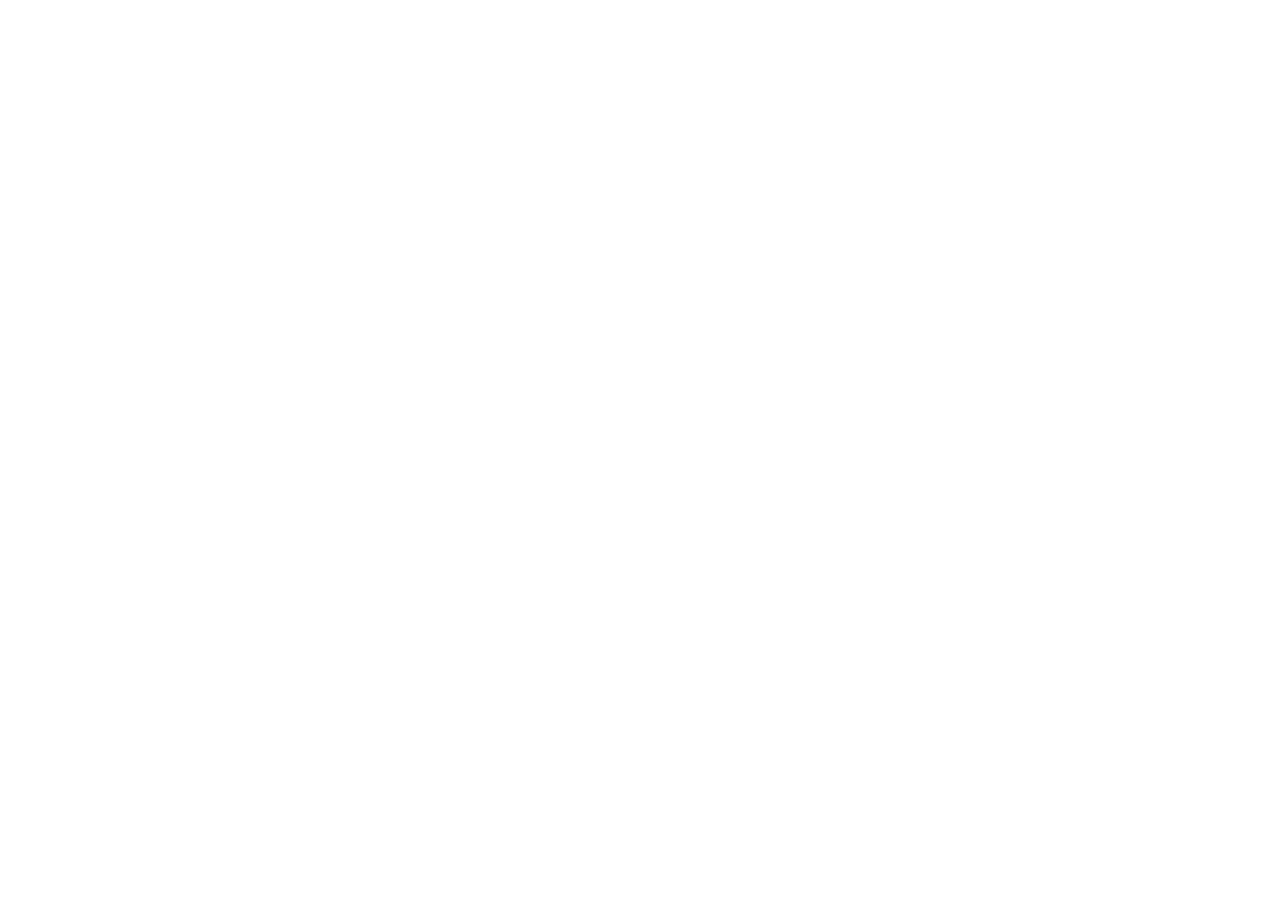
==== html-css-js-editor/index.html @ 7e31b043 "a" ====
<!DOCTYPE html>
<html lang="en">

<head>
    <meta charset="UTF-8">
    <title>Editor</title>
    <link rel="stylesheet" href="bootstrap/css/bootstrap.css">
    <link rel="stylesheet" href="styles.css">
</head>

<body>
    


    <!--skripti...........................................................-->
    <script src="jquery.js"></script>
    <script src="bootstrap/js/bootstrap.js"></script>
    <script src="script.js"></script>
</body>

</html>
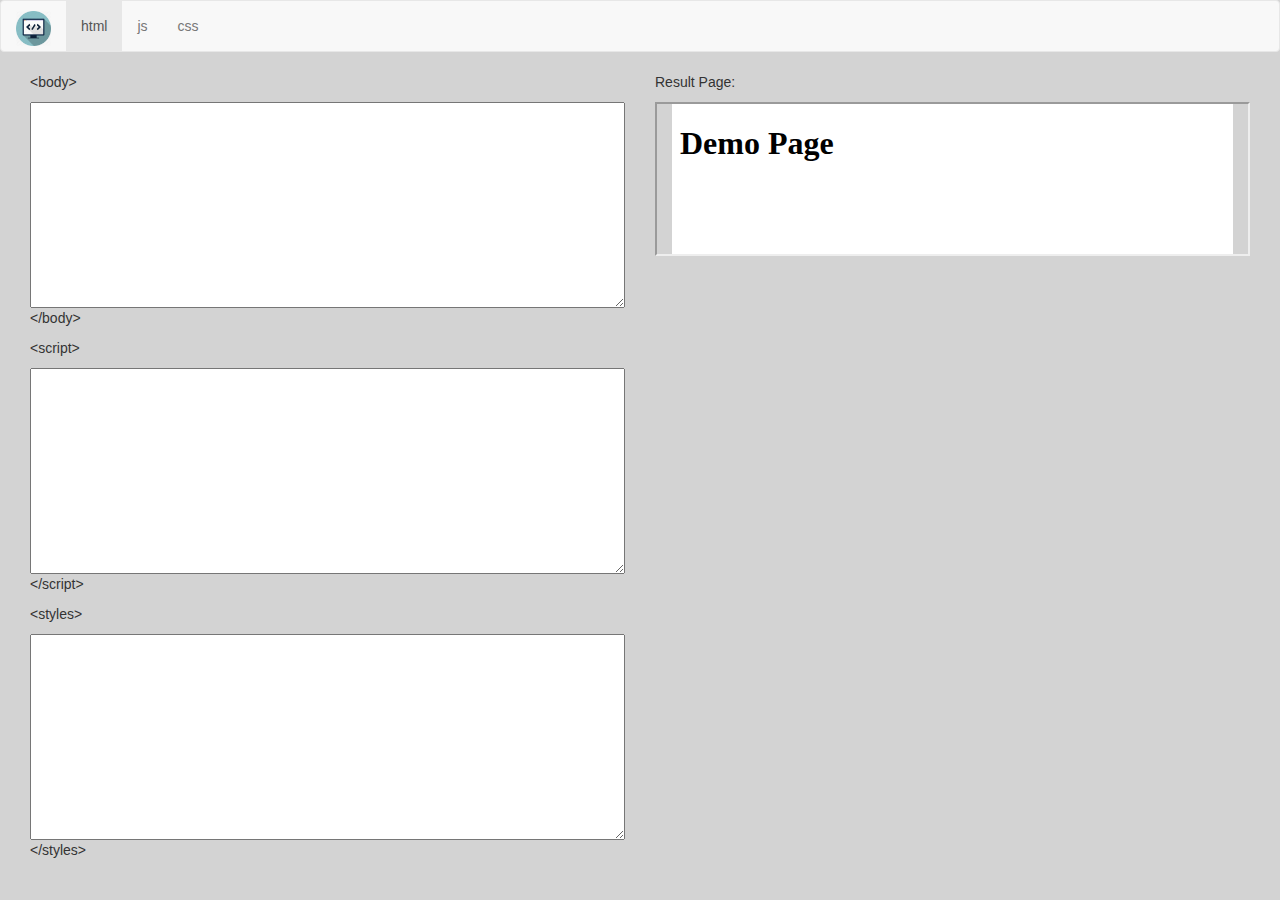
==== commit 44c5afeb: "commit" ====
--- a/html-css-js-editor/index.html
+++ b/html-css-js-editor/index.html
@@ -9,7 +9,53 @@
 </head>
 
 <body>
-    
+    <nav class="navbar navbar-default">
+        <div class="container-fluid">
+            <div class="navbar-header">
+                <a class="navbar-brand" href="index.html">
+                    <img alt="Brand" src="imgs/code-editor.png" id="logo">
+
+                </a>
+            </div>
+            <ul class="nav navbar-nav">
+                <li class="active"><a id="htmlNav">html</a></li>
+                <li><a id="jsNav">js</a></li>
+                <li><a id="cssNav">css</a></li>
+            </ul>
+        </div>
+    </nav>
+
+    <div class="line"></div>
+
+    <div class="container-fluid">
+        <div class="col-sm-6">
+            <div id="htmlEditor">
+                <p>&ltbody&gt</p>
+                <textarea class="col-sm-12" name="htmlEditor" rows="10"></textarea>
+                <p>&lt/body&gt</p>
+            </div>
+
+            <div id="jsEditor">
+                <p>&ltscript&gt</p>
+                <textarea class="col-sm-12" name="jsEditor" rows="10"></textarea>
+                <p>&lt/script&gt</p>
+            </div>
+
+            <div id="cssEditor">
+                <p>&ltstyles&gt</p>
+                <textarea class="col-sm-12" name="cssEditor" rows="10"></textarea>
+                <p>&lt/styles&gt</p>
+            </div>
+        </div>
+
+
+        <div class="col-sm-6">
+            <p>Result Page:</p>
+            <iframe class="col-sm-12" src="demo.html"></iframe>
+        </div>
+
+    </div>
+
 
 
     <!--skripti...........................................................-->
--- a/html-css-js-editor/styles.css
+++ b/html-css-js-editor/styles.css
@@ -0,0 +1,19 @@
+body {
+    background-color: lightgray;
+}
+
+#header {
+    background-color: dimgray;
+    color: white;
+}
+
+.line {
+    background-color: white;
+    color: white;
+}
+
+#logo {
+    margin-top:-5px;
+    max-height: 35px;
+}
+
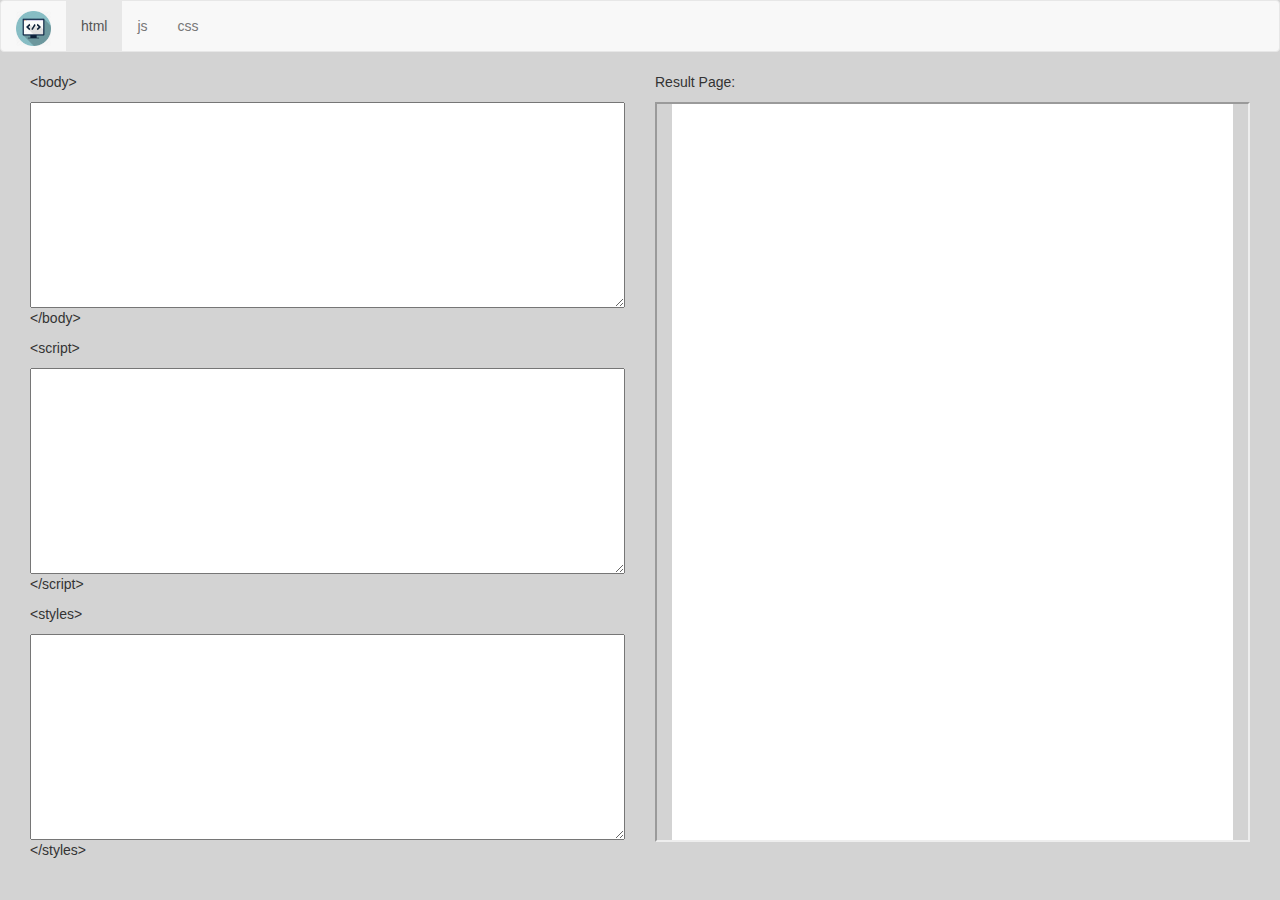
==== commit c9a22865: "a" ====
--- a/html-css-js-editor/index.html
+++ b/html-css-js-editor/index.html
@@ -51,7 +51,7 @@
 
         <div class="col-sm-6">
             <p>Result Page:</p>
-            <iframe class="col-sm-12" src="demo.html"></iframe>
+            <iframe class="col-sm-12" height="740" src="demo.html"></iframe>
         </div>
 
     </div>
